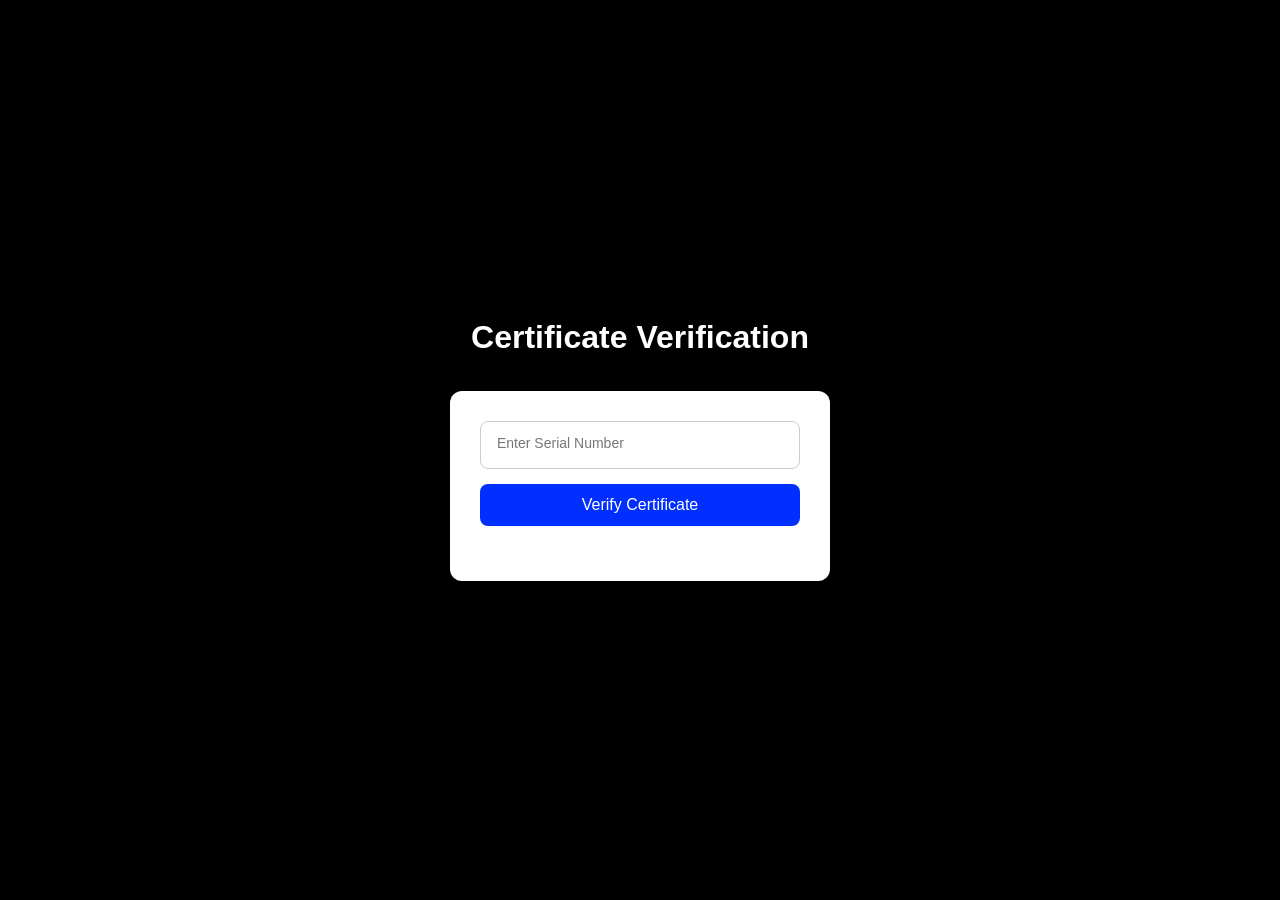
==== index.html @ 296c8258 "Add files via upload" ====
<!DOCTYPE html>
<html lang="en">
<head>
<meta charset="UTF-8">
<meta name="viewport" content="width=device-width, initial-scale=1.0">
<title>Certificate Verification Portal</title>
<link rel="stylesheet" href="style.css">
</head>

<body>

<div class="container">

<h1>Certificate Verification</h1>

<div class="searchBox">

<div class="inputGroup">
<input type="text" id="serialInput" placeholder=" ">
<label>Enter Serial Number</label>
</div>

<button id="verifyBtn">Verify Certificate</button>

<p id="errorMsg" class="error"></p>

</div>

</div>

<script src="script.js"></script>

</body>
</html>
---- style.css ----
*{
margin:0;
padding:0;
box-sizing:border-box;
font-family:Segoe UI,Arial,sans-serif;
}

body{
height:100vh;
display:flex;
align-items:center;
justify-content:center;
background-color: #000000;
background-image: url("https://www.transparenttextures.com/patterns/cartographer.png");
}

.container{
width:100%;
max-width:420px;
text-align:center;
padding:20px;
}

h1{
color:white;
margin-bottom:35px;
font-weight:600;
}

.searchBox{
background:white;
padding:30px;
border-radius:12px;
box-shadow:0 12px 30px rgba(0,0,0,0.25);
display:flex;
flex-direction:column;
align-items:center;
gap:15px;
position:relative;
}

/* input container */

.inputGroup{
width:100%;
position:relative;
}

/* input */

.inputGroup input{
width:100%;
padding:14px;
font-size:16px;
border:1px solid #ccc;
border-radius:8px;
outline:none;
}

/* label */

.inputGroup label{
position:absolute;
left:12px;
top:14px;
background:white;
padding:0 5px;
color:#777;
font-size:14px;
transition:0.25s;
pointer-events:none;
}

/* animation */

.inputGroup input:focus + label,
.inputGroup input:not(:placeholder-shown) + label{
top:-8px;
font-size:12px;
color:#2c5364;
}

/* button */

button{
width:100%;
padding:12px;
border:none;
background:#002fff;
color:white;
font-size:16px;
border-radius:8px;
cursor:pointer;
transition:0.3s;
}

button:hover{
background:#001882;
transform:scale(1.03);
}

.error{
color:red;
font-size:14px;
margin-top:10px;
}
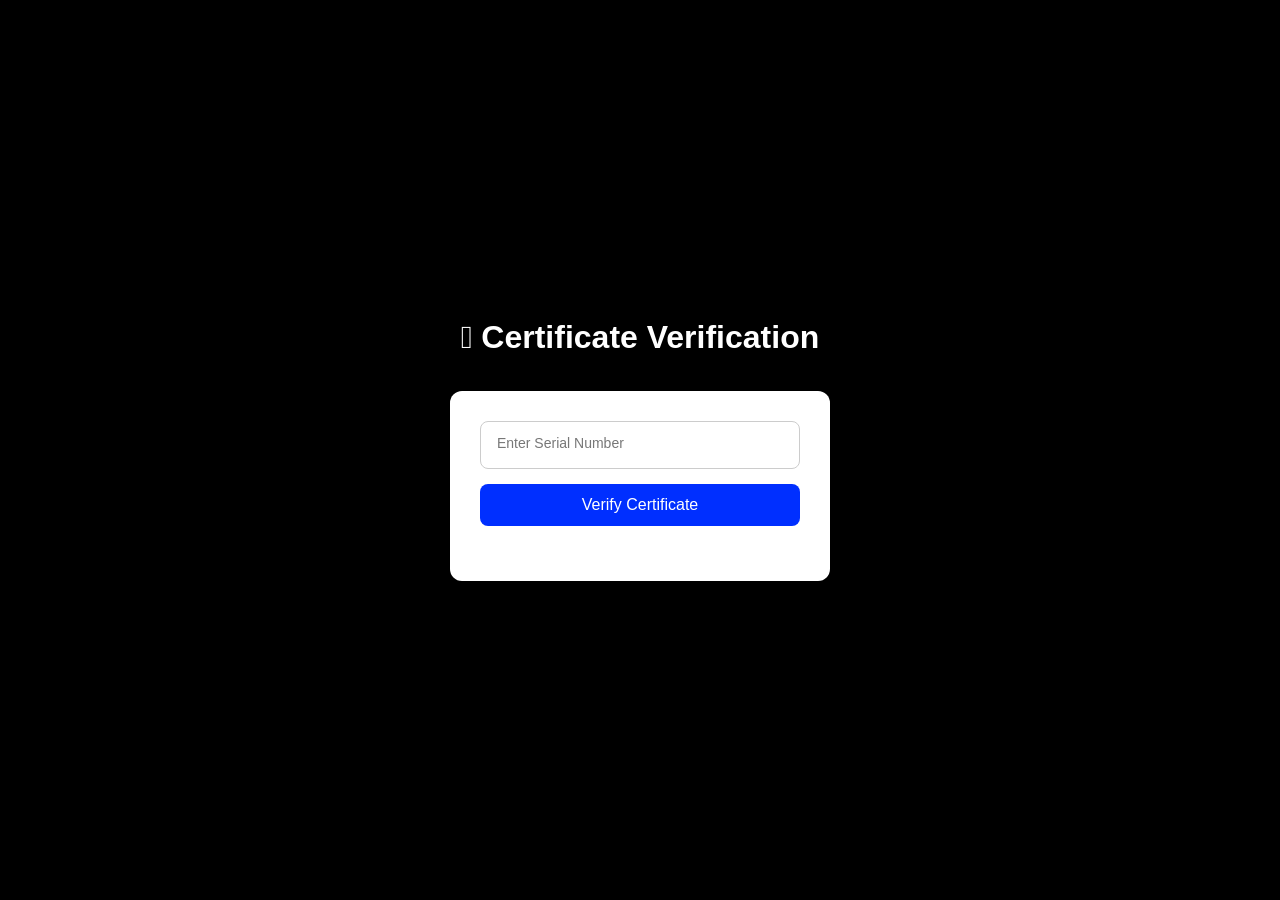
==== commit ffe465eb: "Add files via upload" ====
--- a/index.html
+++ b/index.html
@@ -5,13 +5,29 @@
 <meta name="viewport" content="width=device-width, initial-scale=1.0">
 <title>Certificate Verification Portal</title>
 <link rel="stylesheet" href="style.css">
+  <!-- Favicon -->
+     <meta charset="UTF-8">
+  <meta name="viewport" content="width=device-width, initial-scale=1.0">
+    <link rel="icon" type="image/png" href="img/logo.png">
+
+     <!-- Icon Font Stylesheet -->
+    <link href="https://cdnjs.cloudflare.com/ajax/libs/font-awesome/5.10.0/css/all.min.css" rel="stylesheet">
+    <link href="https://cdn.jsdelivr.net/npm/bootstrap-icons@1.4.1/font/bootstrap-icons.css" rel="stylesheet">
+    <link rel="stylesheet" href="https://site-assets.fontawesome.com/releases/v6.5.0/css/all.css">
+
+    
+    <link rel="manifest" href="/manifest.json">
+<meta name="theme-color" content="#0f172a">
+<link rel="icon" type="image/png" sizes="32x32" href="/img/logo.png">
+<link rel="apple-touch-icon" href="/img/logo.png">
+
 </head>
 
 <body>
 
 <div class="container">
 
-<h1>Certificate Verification</h1>
+<h1><i class="fa-solid fa-award"></i> Certificate Verification </h1>
 
 <div class="searchBox">
 
